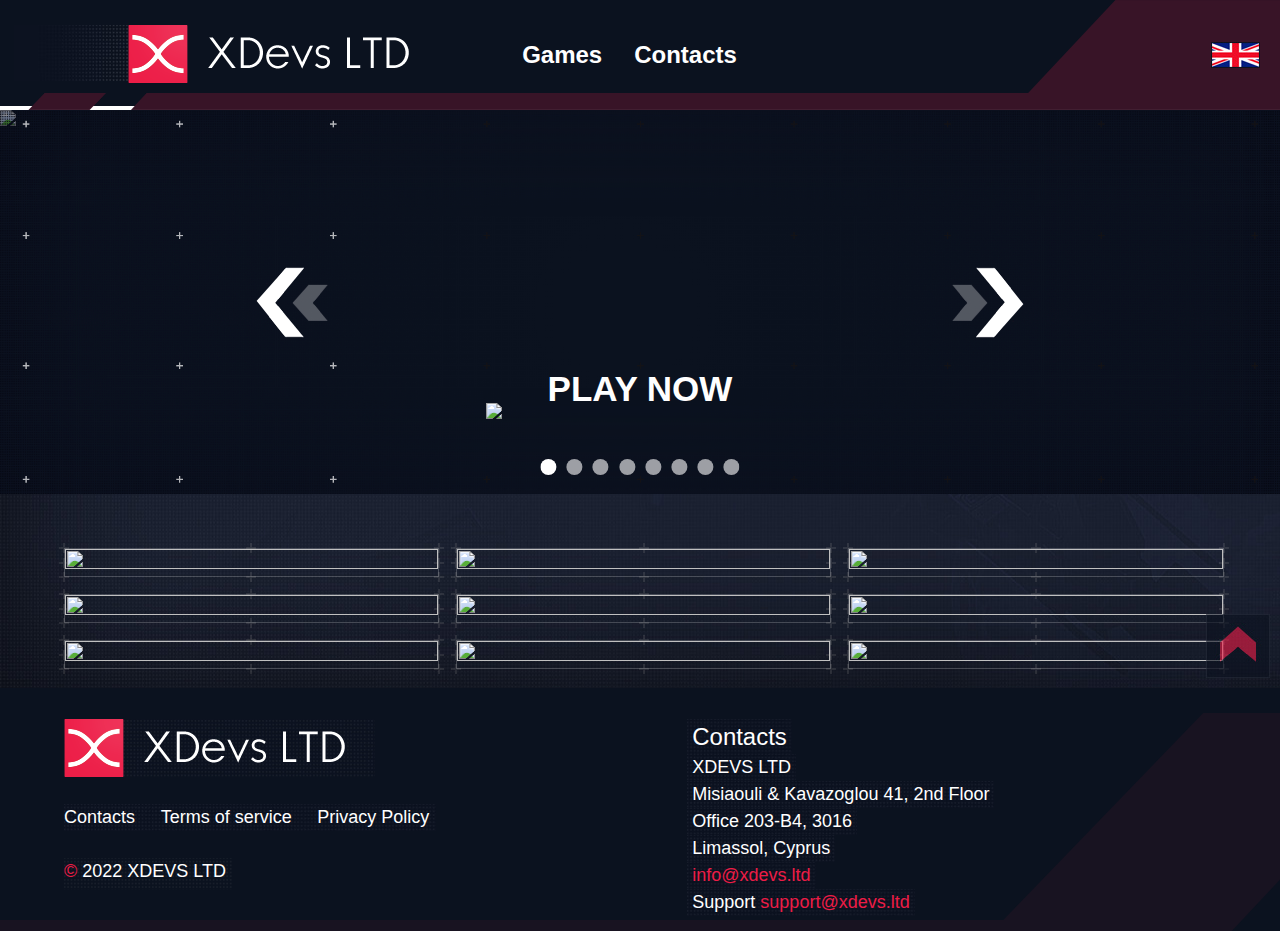
==== index.html @ 01b23b12 "start" ====
<!doctype html>
<html lang="en">

<head>
    <meta http-equiv="Content-Type" content="text/html;charset=UTF-8">
    <title>XDevs LTD: Game development</title>
    <link rel="icon" href="/favicon.ico?bPph41bNOKjAVJK0" sizes="any">
    <link rel="icon" href="/favicon.svg?bPph41bNOKjAVJK0" type="image/svg+xml">
    <link rel="apple-touch-icon" href="/apple-touch-icon.png?bPph41bNOKjAVJK0">
    <link rel="manifest" href="manifest.json?bPph41bNOKjAVJK0">

    <link rel="stylesheet" href="css/scrollbars.css?bPph41bNOKjAVJK0">
    <link rel="stylesheet" href="css/main.css?bPph41bNOKjAVJK0">
    <meta name="referrer" content="origin">
    <meta name="viewport" content="width=device-width, initial-scale=1, shrink-to-fit=no">
    <meta name="author" content="XDevs LTD">
    <meta name="description" content="XDevs LTD: Game development">
    <link href="css/tailwind.min.css" rel="stylesheet">
    <script rel="prefetch" src="js/alpine.min.js" type="text/javascript"></script>
    <script rel="prefetch" src="js/main.js?bPph41bNOKjAVJK0"></script>
</head>

<body class="noscrollbar w-full h-full" x-data="mainController()" @showpage.window="showPage($event.detail)" @dropdownhidden.window="dropdownHidden = true;" @showgame.window="showGame($event.detail)" @hashchange.window="$dispatch('changehash'); update($dispatch);"
    x-ref="body">
    <nav class="flex items-center justify-between flex-wrap bg-gray-800 p-6 w-full z-10 top-0" id="main-navbar">
        <div class="brand-wraper flex items-center text-white mr-6">
            <img src="/icon-192.png" alt="" class="" style="width: 0; height: 0;" />
            <a class="navbar-brand" href="#"><img src="img/xdev_logo.png" /></a>
            <div class="z-10 scale-150 md:p-10 flex lg:hidden block">
                <button @click="toggleNavbar()" id="nav-toggle" class="flex items-center px-6 py-2 border rounded text-gray-500 border-gray-600 hover:text-white hover:border-white">
                    <svg class="fill-current h-3 w-3" viewBox="0 0 20 20" xmlns="http://www.w3.org/2000/svg"><title>Menu</title><path d="M0 3h20v2H0V3zm0 6h20v2H0V9zm0 6h20v2H0v-2z"/></svg>
                </button>
            </div>
        </div>
        <div class="w-full flex-grow lg:flex lg:items-center lg:w-auto hidden lg:block lg:pt-0" x-bind:class="{'hidden': navbarHidden}" id="navbarCollapse">
            <ul class="list-reset lg:flex justify-end flex-1 items-center">
                <li class="nav-item self-stretch" x-bind:class="{'active': isPage('game')}">
                    <a class="nav-link" x-bind:href="'#' + games[0].id">Games</a>
                </li>
                <li class="nav-item self-stretch" x-bind:class="{'active': isPage('contacts')}" x-on:click="window.scroll(0,0)">
                    <a class="nav-link" href="#" x-on:click.prevent="window.location.hash = 'contacts'">Contacts</a>
                </li>
                <li class="nav-item self-stretch invisible hidden xs-none">
                    <a class="nav-link" href="#">Vacancies</a>
                </li>
                <li class="nav-item self-stretch invisible hidden xs-none">
                    <a class="nav-link" href="#">About Us</a>
                </li>
            </ul>
        </div>
        <div class="flex-grow lg:flex lg:items-center lg:w-auto hidden lg:block pt-6 lg:pt-0 justify-end nav-lang">
            <ul class="navbar-nav justify-end flex">
                <li class="nav-item invisible">
                    <a class="nav-link" href="#"><img src="img/flag_ru.jpg" /></a>
                </li>
                <li class="nav-item active">
                    <a class="nav-link" href="#"><img src="img/flag_en.jpg" /><span class="sr-only">(current)</span></a>
                </li>
            </ul>
        </div>
    </nav>
    <nav class="navbar" id="dropdown-navbar" @changehash.window="updateCurrent()" x-data="dropdown(gamemenucards)" x-init="init()" x-show="menuIsVisible" x-cloak>
        <div class="justify-content-center order-0 offset-0 w-full items-container" x-on:resize.window="setVisibleSlides()">
            <div class="menu-control left" @click="prev()" x-show="controlIsAvailable()"></div>
            <div class="menu-control right" @click="next()" x-show="controlIsAvailable()"></div>
            <ul class="navbar-nav mr-auto flex">
                <template x-for="slideIndex in visibleSlides">
                        <li class="nav-item" :class="{'active': getGame(slideIndex).isCurrent}"
                            x-show="getGame(slideIndex).isVisible">
                            <a class="nav-link" href="#" x-on:click.prevent="setCurrent($dispatch, slideIndex);">
                                <img :src="getGame(slideIndex).logosrc">
                                <span x-text="getGame(slideIndex).title"></span>
                                <span class="sr-only" x-text="getGame(slideIndex).isCurrent? '(current)' : ''"></span></a>
                        </li>
                </template>
            </ul>
        </div>
    </nav>
    <div class="w-100" x-show="isPage('main')" id="mainContainer" x-cloak>
        <div class="items-center justify-center" x-data="slider(slides)" x-init="setup()" id="slider-wrapper">
            <section :aria-labelledby="title.toLowerCase().replace(' ', '-')" class="flex flex-col items-center justify-center w-full slide-container" @keydown.arrow-right="state.usedKeyboard = true;updateCurrent(nextSlide)" @keydown.arrow-left="state.usedKeyboard = true;updateCurrent(previousSlide)"
                @keydown.window.tab="state.usedKeyboard = true" x-title="Our highlighted projects">
                <div :id="title.toLowerCase().replace(' ', '-')" class="sr-only" x-text="title">
                </div>
                <div tabindex="1" class="relative w-full overflow-hidden" :class="{'focus:outline-none' : !state.usedKeyboard}" id="slide-container">
                    <div class="slide-control left" @click="stopAutoplay();prev()"></div>
                    <div class="slide-control right" @click="stopAutoplay();next()"></div>
                    <template x-for="(slide, index) in slides" :key="slide.id">
                        <div :aria-hidden="(state.order[state.currentSlide] != slide.id).toString()" class="slide" >
                          <div
                              x-show="state.order[state.currentSlide] == slide.id"
                              class="w-full text-center flex flex-col items-center justify-center"
                              :x-ref="slide.id"
                              :x-transition:enter="transitions('enter')"
                              :x-transition:enter-start="transitions('enter-start')"
                              :x-transition:enter-end="transitions('enter-end')"
                              :x-transition:leave="transitions('leave')"
                              :x-transition:leave-start="transitions('leave-start')"
                              :x-transition:leave-end="transitions('leave-end')"
                              >
                                <img :src="slide.src">
                                <div class="slide-caption mb-8" x-cloak>
                                    <div class="gamelogo"><img :src="slide.logo"></div>
                                    <button class="playnow" type="button" @click="$dispatch('showgame', slide.title)">PLAY NOW</button>
                                </div>
                            </div>
                          </div>
                    </template>
                    <div class="slide-control bottom">
                        <div aria-live="polite" aria-atomic="true" class="sr-only" x-text="'Slide ' + (state.currentSlide + 1) + ' of ' + slides.length">
                        </div>
                        <div>
                            <template x-for="(slide, index) in Array.from({ length: slides.length })" :key="index">
                            <button
                                class=" text-white inline-flex items-center justify-center w-4 h-4 p-0 mb-2 rounded-full"
                                style="text-indent:-9999px"
                                :class="{
                                    'active' : state.currentSlide == index,
                                    'focus:outline-none' : !state.usedKeyboard,
                                }"
                                @click="stopAutoplay();updateCurrent(index)"
                                x-text="index + 1">
                            </button>
                        </template>
                        </div>
                    </div>
                </div>
            </section>
        </div>

        <main role="main" x-data="gameCardsController(cardsItems)" x-init="init()" class="noscrollbar">
            <div class="cards-container">
                <template x-for="(card, index) in gameCards" :key="index">
                    <div class="gamecard" x-bind:class="{'hide-logo': !card.logo}" @click="$dispatch('showgame', card.title)">
                        <div class="front flex">
                            <div class="grid-plus top-left"></div>
                            <div class="grid-plus top-center"></div>
                            <div class="grid-plus top-right"></div>
                            <div class="grid-plus left-middle"></div>
                            <div class="grid-plus right-middle"></div>
                            <div class="grid-plus bottom-left"></div>
                            <div class="grid-plus bottom-center"></div>
                            <div class="grid-plus bottom-right"></div>
                            <img x-bind:src="card.src" alt="">
                        </div>
                        <div class="back" x-show="card.logo">
                            <div class="card-back-logo">
                                <div class="left"></div>
                                <img :src="card.logo" x-bind:alt="card.title">
                                <div class="right"></div>
                            </div>
                        </div>
                    </div>
                </template>
            </div>
            <div class="scroll_up" @click="window.scroll(0, 0);"></div>
        </main>
    </div>
    <template x-if="isPage('game')">
        <div class="w-100"  id="gameContainer" x-cloak>
            <div x-data="gameController()" class="w-100" @changehash.window="init()" x-init="init()">
                <header id="gameHeader">
                    <img class="poster w-full h-full" x-bind:src="game.header">
                    <div class="description">
                        <div class="grid-plus top-left"></div>
                        <div class="grid-plus top-right"></div>
                        <div class="grid-plus bottom-left"></div>
                        <div class="grid-plus bottom-right"></div>
                        <div class="title" x-text="game.title"></div>
                        <div class="text"><div x-text="game.description"></div></div>
                    </div>
                    <div class="markets">
                        <template x-for="market in game.markets" x-if="isActive && game && game.markets">
                            <div class="market">
                                <a x-bind:href="market.link" target="_blank">
                                    <span class="market_text" x-text="market.text"></span>
                                    <img x-bind:src="market.logo">
                                </a>
                            </div>
                        </template>
    </div>
    </header>

    <main id="gameMain" class="noscrollbar" role="main" x-cloack>
        <div class="cards-container flex">
            <template x-for="(card, index) in game.cards" :key="index" x-if="isActive && game && game.cards && game.cards.length">
                <div class="gamecard flex" x-bind:class="{'hide-logo': !card.logo}" x-bind:title="card && card.text">
                    <div class="front flex">
                        <div class="grid-plus top-left"></div>
                        <div class="grid-plus top-center"></div>
                        <div class="grid-plus top-right"></div>
                        <div class="grid-plus left-middle"></div>
                        <div class="grid-plus right-middle"></div>
                        <div class="grid-plus bottom-left"></div>
                        <div class="grid-plus bottom-center"></div>
                        <div class="grid-plus bottom-right"></div>
                        <img :src="card.src" alt="card.text" x-show="card.src">
                        <div class="description" x-show="card.highlitedText || card.unhighlitedText">
                            <span class="highlited" x-text="card.highlitedText"></span>
                            <span x-text="card.unhighlitedText"></span>
                        </div>
                        <div class="flex" x-show="card.video" >
                            <div x-bind:class="{'videostopoverlay': !card.play}" x-on:click.self="$refs['video'+index].play();">
                                <div class="videoplay" x-show="!card.play" x-on:click.self="$refs['video'+index].play()"></div>
                            </div>
                            <video x-ref="video"  :x-ref="'video'+index"
                                class="video flex flex-1"
                                x-bind:class="{'stop': !card.play}"
                                x-bind:src="card.video" x-bind:poster="card.poster"
                                controls
                                preload="metadata"
                                @play="playToggle(card, 'play')"
                                @pause="playToggle(card, 'pause')">
                            </video>


                        </div>
                    </div>
                </div>
            </template>
        </div>
        <div class="scroll_up" @click="window.scroll(0, 0);"></div>
    </main>
    </div>
    </div>
    </template>
    <template x-if="isPage('page')">
        <div class="w-100"  id="otherPageContoller" x-cloak>
            <div x-data="otherPageContoller()" class="w-100" @changehash.window="init()" x-init="init()">
                <main>
                    <div x-show="isLoading" class="loading fixed top-0 left-0 right-0 bottom-0 w-full h-screen z-50 overflow-hidden bg-gray-700 opacity-75 flex flex-col items-center justify-center">
                        <div class="loader ease-linear rounded-full border-4 border-t-4 border-gray-200 h-12 w-12 mb-4"></div>
                        <h2 class="text-center text-white text-xl font-semibold">Loading...</h2>
                        <p class="w-1/3 text-center text-white">This may take a few moments, please don't close this page.</p>
                    </div>
                    <div class="content" x-html="html"></div>
                </main>
            </div>
        </div>
    </template>
    <footer class="flex flex-row flex-wrap md:flex-nowrap">
        <div class="flex flex-col flex-wrap" id="footer_col_1">
            <div id="footerlogo">
                <img src="img/xdev_logo.png">
            </div>
            <div id="footermenu" x-data="footerMenu()">
                <ul>
                    <template x-for="item in items">
                        <li>
                            <a x-bind:href="'#'+item.id" x-on:click.prevent="go($dispatch, item.id)" x-text="item.label"></a>
                        </li>
                    </template>
                </ul>
            </div>
            <div id="footercopy">
                <span class="copy">&copy;</span>&nbsp;2022 XDEVS LTD
            </div>
        </div>
        <div class="flex flex-row items-end md:pl-12 lg:pl-64 flex-wrap" id="contacts" x-show="window.location.hash != '#contacts'">
            <div class="flex flex-col flex-wrap sm:pr-8 justify-around">
                <h4>Contacts</h4>
                <p>XDEVS LTD</p>
                <p>Misiaouli &amp; Kavazoglou 41, 2nd Floor</p>
                <p>Office 203-B4, 3016</p>
                <p>Limassol, Cyprus</p>
                <p><a href="mailto:info@xdevs.ltd">info@xdevs.ltd</a></p>
            </div>
            <div class="flex flex-col">
                <p>Support&nbsp;<a href="mailto:support@xdevs.ltd">support@xdevs.ltd</a></p>
            </div>
        </div>
    </footer>
</body>

</html>
---- css/scrollbars.css ----
::-webkit-scrollbar {
    width: 5px;
    height: 5px;
  }
  ::-webkit-scrollbar-button {
    width: 0px;
    height: 0px;
  }
  ::-webkit-scrollbar-thumb {
    background: #ed1c46;
    border: 0px none #ffffff;
    /* border-radius: 5px; */
  }
  /* ::-webkit-scrollbar-thumb:hover {
    background: #ed1c46;
    outline: #ed1c4630 4px solid;
  } */
  ::-webkit-scrollbar-thumb:active {
    background: #ed1c46;
  }
  ::-webkit-scrollbar-track {
    background: #0b121f;
    border: 0px none #ffffff;
    /* border-radius: 5px; */
  }
  /* ::-webkit-scrollbar-track:hover {
    background: #0b121f70;
  } */
  ::-webkit-scrollbar-track:active {
    background: #0b121f;
  }
  ::-webkit-scrollbar-corner {
    background: transparent;
  }
.noscrollbar::-webkit-scrollbar{
    display: none;
}

#otherPageContoller main::-webkit-scrollbar-track {
  margin-top: 1.5vh!important;
}
.content::-webkit-scrollbar-track {
  margin-bottom: 2vh!important;
  margin-top: calc(var(--gridplussize) / 2);
}
---- css/main.css ----
[x-cloak] {
    display: none !important;
}

:root {
    --primarybg: #0b121f;
    --red: #ed1c46;
    --cardsize: calc(100% / 3);
    --cardfrontbacksize: 29.16vw;
    --cardpaddingbottom: 1.5vw;
    --gridplussize: 10px;
    --gridopacity: 0.1;
    --dropdownmenutop: 110px;
}

@media all and (max-width: 280px) {
    .video {
        width: unset;
    }
    .slide-control {
        display: none!important;
    }
    .slide-caption {
        margin-bottom: 0!important;
        padding-right: 5vw!important;
        padding-left: 5vw!important;
        bottom: 0px!important;
    }
    .slide-caption .playnow {
        margin-left: 0px!important;
        line-height: 3.5vh!important;
    }
}

@media all and (max-width: 540px) {
    .gamecard .front {
        width: unset!important;
    }
    #footerlogo,
    #footermenu {
        width: 100%!important;
    }
    .markets>.market {
        height: unset!important;
    }
    .brand-wrapper {
        display: flex;
        flex: 0 0 70%;
    }
    .video {
        width: unset!important;
    }
    .slide-caption {
        margin-bottom: 0!important;
        padding-right: 5vw!important;
        padding-left: 5vw!important;
    }
    .slide-control.bottom {
        bottom: 0.0vw;
        left: 25%!important;
        transform: translate(0, 4px)!important;
        top: unset;
        width: 100%;
        /* left: 50%; */
        padding-left: 10%;
    }
     :root {
        --cardsize: 100%;
    }
    .description {
        margin: 10px;
        width: unset!important;
        left: unset!important;
    }
    .description .title {
        font-size: 20px!important;
    }
    .cards-container {
        margin: auto!important;
    }
}

@media all and (max-width: 768px) and (min-width: 541px) {
     :root {
        --cardsize: 50%
    }
}

@media all and (max-width: 1023px) {
    .xs-none {
        display: none!important;
    }
    #main-navbar::before {
        display: none!important;
    }
    #main-navbar {
        background-position-y: top!important;
        background-position-x: right!important;
    }
     :root {
        --dropdownmenutop: 185px;
    }
}

@media all and (max-width: 768px) {
    #main-navbar::before {
        display: none;
    }
    .cards-container .gamecard {
        margin: auto;
    }
    .cards-container {
        padding-bottom: 80px;
    }
    #navbarCollapse .nav-item .short_border_bottom {
        bottom: 0px!important;
    }
}

@media all and (max-width: 800px) {
    .slide-caption {
        display: flex!important;
        width: auto!important;
    }
    .slide-caption .gamelogo {
        position: relative!important;
        align-self: center!important;
        right: unset!important;
        bottom: unset!important;
    }
}

@media all and (max-width: 940px) {
    .navbar-brand>img {
        min-width: 200px!important;
    }
}

@media all and (max-width: 1050px) {
    .slide-control.left,
    .slide-control.right {
        display: none;
    }
}

@media all and (max-width: 1250px) {
    .collapse.navbar-collapse.nav-lang {
        display: none!important;
    }
}

@media all and (max-width: 1600px) {
    main {
        height: unset!important;
    }
    .cards-container {
        height: unset!important;
    }
}

:focus {
    outline: none
}

html {
    scroll-behavior: smooth;
}

body {
    background-color: var(--primarybg);
    /* background-image: url('../img/background.png'); */
    max-width: 100%;
    /* padding-top: 76px; */
}

a:hover {
    color: var(--red);
}

.scroll_up {
    width: 64px;
    height: 64px;
    position: absolute;
    bottom: 10px;
    right: 10px;
    z-index: 2;
    background-repeat: no-repeat;
    background-image: url(../img/Button_scroll_up.jpg);
    opacity: 0.6;
}

.duration-2000 {
    transition-duration: 2s
}

.duration-3000 {
    transition-duration: 3s
}

.scroll_up:hover {
    opacity: 1;
}

.nav-item.hide {
    opacity: 0.1;
}

main {
    position: relative;
    height: 1161px;
    width: 100%;
    background-image: url(../img/background_area.jpg);
    background-position-y: bottom;
    /* margin: 0 2vw 0 1.5vw; */
    padding-top: calc(6vh);
    /* margin: 0 4vh; */
    overflow-x: hidden;
}

.copy {
    color: var(--red);
}


/***************** FOOTER ****************************/

footer {
    display: block;
    padding-top: 31px;
    padding-left: 5vw;
    padding-right: 5vw;
    z-index: -1;
    min-height: 218px;
    font-family: Arial, Helvetica, sans-serif;
    font-weight: normal;
    font-size: 18px;
    color: #ffffff;
    background-image: url(../img/design_line_down.png);
    background-position: bottom;
    background-repeat: no-repeat;
    background-color: var(--primarybg);
}

#footer_col_1>*:not(:first-child) {
    margin-top: 3vh;
}

#footerlogo {
    z-index: 1;
    background-image: url(../img/logo_grid_down.jpg);
    width: max-content;
    padding-right: 7px;
    display: flex;
}

#footerlogo>* {
    z-index: 1;
}

#footermenu {
    z-index: 1;
    position: relative;
    display: flex;
    width: max-content;
    background-image: url(../img/grid_down1.jpg);
    padding-right: 5px;
}

#footermenu>* {
    z-index: 1;
}

#footercopy {
    z-index: 1;
    display: flex;
    white-space: nowrap;
    position: relative;
    padding-bottom: 5px;
    padding-right: 7px;
    background-image: url(../img/grid_down2.png)!important;
    width: min-content;
}

#footercopy>* {
    z-index: 1;
}


/* footer>*:not(:first-child) {
    margin-top: 3vh;
} */

footer ul {
    display: flex;
}

footer ul>li:not(:last-child) {
    padding: 0 2vw 0 0;
}

footer ul {
    padding-right: 2px;
}


/**********************************/

.cards-container,
.cards-container * ::after,
.cards-container * ::before {
    box-sizing: content-box;
}

.cards-container {
    height: 99%;
    display: flex;
    overflow-y: auto;
    flex-flow: row wrap;
    justify-content: flex-start;
    overflow-x: hidden;
    margin: calc(0px - var(--gridplussize)/2) calc(2.92vw - var(--gridplussize)/2) 0 4.58vw;
    padding-top: calc(var(--gridplussize)/2 + 1px);
    padding-left: calc(var(--gridplussize)/2 + 1px);
}

.cards-container::-webkit-scrollbar-track {
    margin-bottom: 2vh!important;
    margin-top: calc(var(--gridplussize) / 2);
}

.cards-container .gamecard {
    z-index: 1;
    box-sizing: content-box;
    /* flex: 0 0 var(--cardsize); */
    /* padding: 0vh 1vw 1vw 0vw; */
    padding-right: 1.5vw;
    padding-bottom: var(--cardpaddingbottom);
    position: relative;
}

.cards-container .back,
.cards-container .front {
    width: var(--cardfrontbacksize);
}

.cards-container .back,
.cards-container .front {
    margin: 0;
    padding: 0;
    border: 0;
    transition: 0.2s ease-in;
}

.cards-container .back {
    display: flex;
    position: absolute;
    top: 0;
    left: 0;
    bottom: var(--cardpaddingbottom);
    right: 0;
    opacity: 0;
    /* transition: 0.5s ease-in-out; */
}

.card-back-logo {
    margin: auto;
    margin-top: calc(100% / 4);
    display: flex;
    transition: 0.2s ease-in;
}

.back .left {
    width: 36px;
    height: 36px;
    margin-right: 12px;
    background-repeat: no-repeat;
    /* background-color: red; */
    background-image: url(../img/arrow_sm_right.png);
}

.back .right {
    width: 36px;
    height: 36px;
    margin-left: 12px;
    background-repeat: no-repeat;
    /* background-color: red; */
    background-image: url(../img/arrow_sm_left.png);
}

.cards-container .front img {
    transition: 0.5s ease-out;
    object-fit: cover;
    height: 100%;
    width: 100%;
    padding: 0;
    margin: 0;
}

.grid-plus {
    background-image: url(../img/grid_plus.png);
    background-repeat: no-repeat;
    width: var(--gridplussize);
    height: var(--gridplussize);
    position: absolute;
    z-index: -1;
    opacity: var(--gridopacity);
}

.top-left,
.top-center,
.top-right {
    top: calc(-1px - var(--gridplussize)/2);
}

.top-left,
.left-middle,
.bottom-left {
    left: calc(-1px - var(--gridplussize)/2);
}

.top-right,
.right-middle,
.bottom-right {
    right: calc(-1px - var(--gridplussize)/2);
}

.top-center,
.bottom-center {
    left: calc(100%/2 - var(--gridplussize)/2);
}

.left-middle,
.right-middle {
    bottom: calc(100%/2 - var(--gridplussize)/2);
}

.bottom-left,
.bottom-right,
.bottom-center {
    bottom: calc(-1px - var(--gridplussize)/2);
}

.gamecard .front {
    /* border: 1px solid transparent!important; */
    position: relative;
    outline: 1px solid #ffffff35;
}

.gamecard:not(.hide-logo):hover .front img {
    opacity: 0.05;
}

.gamecard:hover {
    transition: 0.5s ease;
}

.gamecard:hover .front {
    background-color: var(--primarybg);
    outline: 1px solid var(--red);
}

.gamecard:hover .back {
    transition: 0.5s ease-in-out;
    opacity: 1!important;
}

.none {
    display: none!important;
}

.loading {
    overflow: hidden;
}

.loader {
    border-top-color: var(--red);
    -webkit-animation: spinner 1.5s linear infinite;
    animation: spinner 1.5s linear infinite;
}

@-webkit-keyframes spinner {
    0% {
        -webkit-transform: rotate(0deg);
    }
    100% {
        -webkit-transform: rotate(360deg);
    }
}

@keyframes spinner {
    0% {
        transform: rotate(0deg);
    }
    100% {
        transform: rotate(360deg);
    }
}


/****** game *****/

:root {
    --headerheight: 576px;
    --primarybgalpha70: #0b121f70;
    --primarybgalpha30: #0b121f32;
    --highlited: #d2be49;
}

#gameContainer {
    --gridopacity: 0.6;
}

#gameHeader {
    z-index: 0;
    width: 100%;
    height: var(--headerheight);
    background-color: var(--primarybg);
    position: relative;
}

#gameHeader::before {
    content: '';
    background-color: var(--primarybgalpha30);
    background-image: url(../img/game_header_grid_1.png);
    z-index: 1;
    position: absolute!important;
    opacity: 100%;
    width: 100vw;
    height: 100%;
    background-repeat: no-repeat;
    background-size: cover;
}

#gameHeader::after {
    content: '';
    background-image: url(../img/gradient.png);
    position: absolute!important;
    width: min(100%, 794px);
    height: 576px;
    background-position: left;
}

#gameHeader>* {
    z-index: 0;
}

#gameHeader .poster {
    position: absolute;
    z-index: 0;
}

#gameHeader .description {
    z-index: 1;
    width: min(90%, 489px);
    left: min(2.1vw, 42px);
    height: 236px;
    top: 220px;
    padding: 10px;
    background-color: var(--primarybgalpha70);
    display: flex;
    flex-flow: column;
    position: absolute;
    /* overflow: hidden; */
}

.description .title {
    text-align: center;
    font-family: Arial, Helvetica, sans-serif;
    font-size: 30px;
    font-weight: bold;
    color: var(--red);
}

.description .text {
    font-family: Arial, Helvetica, sans-serif;
    font-size: 16px;
    height: calc(100% - 45px);
    overflow: hidden;
    font-weight: normal;
    color: #ffffff;
    white-space: pre-wrap;
}

#gameHeader .markets {
    z-index: 1;
    width: 100%;
    height: 76px;
    padding-left: 42px;
    bottom: 0;
    background-color: var(--primarybgalpha70);
    position: absolute;
    display: flex;
    align-items: center;
    gap: 34px;
    flex-wrap: wrap;
    overflow: auto;
}

.markets>.market {
    display: flex;
    height: 62px;
    /* padding-right: 34px; */
}

.markets>.market>a{
    position: relative;
    overflow: hidden;
}

.markets>.market>a>.market_text{
    position: absolute;
    top: 50%;
    left: 50%;
    transform: translate(-50%, -50%);
    color: #ffffff;
    font-size: max(17px, 5.5vmin);
    font-weight: 500;
    white-space: nowrap;
}

main {
    --gridopacity: 0.1;
}

#gameMain .gamecard .front {
    position: relative;
}

#gameMain .gamecard .front .description {
    margin: 0px 2px 2px 2px;
    width: calc(100% - 4px);
    position: absolute;
    bottom: 0;
    padding: 5px;
    text-align: center;
    font-size: 24px;
    text-transform: uppercase;
    font-family: Arial, Helvetica, sans-serif;
    color: #ffffff;
    white-space: nowrap;
    overflow: hidden;
    text-overflow: ellipsis;
    background: linear-gradient(150deg, rgba(11, 18, 31, 0.42) 0%, rgba(11, 18, 31, 0.75) 25%, rgba(11, 18, 31, 0.9) 50%, rgba(11, 18, 31, 0.700717787114846) 75%, rgba(11, 18, 31, 0.4234068627450981) 100%);
}

.highlited {
    color: var(--highlited);
}

#gameMain .gamecard .front::before {
    content: '';
}

#gameMain .gamecard .front {
    outline: 1px solid #ffffff60;
    outline-offset: -2px;
}

#gameMain .gamecard:hover .front {
    outline: 1px solid #ffffff60;
    outline-offset: -2px;
}

video {
    object-fit: cover;
}

.video {
    position: relative;
    transition: 0.5s ease;
    outline: none;
}

.videostopoverlay:hover .videoplay {
    filter: opacity(2);
}

.videostopoverlay:hover {
    opacity: 0.5;
}

.videostopoverlay {
    transition: 1s ease;
    opacity: 1;
    z-index: 1;
    width: 100%;
    height: 100%;
    content: '';
    position: absolute;
    background-size: cover;
    background-image: url(../img/play_preview.png);
    background-position: center;
    outline: 1px var(--red) solid;
    ;
}

.videoplay:hover {
    opacity: 1!important;
}

.videoplay {
    transition: 0.3s ease;
    top: 50%;
    right: 50%;
    transform: translate(50%, -50%) scale(0.8);
    position: absolute;
    background-clip: padding-box;
    padding: 50px;
    min-width: 48px;
    min-height: 71px;
    background-position: center;
    background-position-x: calc(71px / 2);
    background-repeat: no-repeat;
    border-radius: 50%;
    background-color: var(--red);
    z-index: 2;
    background-image: url('../img/arrow_bg_right.png');
    opacity: 1!important;
}

.videoplay::before {
    content: url(../img/arrow_sm_right.png);
    position: absolute;
    transform: translate(-35px, -40%);
}


/** dropdown */

#dropdown-navbar {
    background-color: var(--primarybgalpha70);
    position: absolute;
    color: #6b9ac8;
    min-height: 189px;
    z-index: 9999;
    width: 100%;
    display: flex;
    justify-content: center;
}

#dropdown-navbar .items-container {
    max-width: 80%;
    overflow-x: hidden;
}

#dropdown-navbar .navbar-nav {
    display: flex;
    flex-direction: row;
    align-items: center;
    justify-content: center;
}

#dropdown-navbar .nav-item {
    flex: 0 0 0;
    white-space: nowrap;
    margin: 10px;
    padding-right: 2%;
    padding-left: 2%;
    text-align: center;
}
#dropdown-navbar .nav-item a img{
    max-height: 80px;
    max-width: 138px;
}
#dropdown-navbar .nav-item a{
    display: flex;
    flex-flow: column;
    align-items: center;
}

#dropdown-navbar .nav-item.active .nav-link {
    transition: 0;
    color: var(--red)!important;
}

#dropdown-navbar .nav-item.active .nav-link img {
    transition: 0;
    filter: grayscale(100%) brightness(0) invert(21%) sepia(100%) saturate(2843%) hue-rotate(336deg) brightness(78%) contrast(102%)
}

#dropdown-navbar .nav-link:hover {
    transition: 0.5s ease;
    color: white!important;
}

#dropdown-navbar .nav-link:hover img {
    filter: brightness(3);
}

#dropdown-navbar .nav-link>img {
    transition: 0s ease;
    min-width: 138px;
    min-height: 80px;
}

#dropdown-navbar .menu-control.right {
    min-width: 48px;
    min-height: 72px;
    right: 32px;
    position: absolute;
    background-image: url('../img/arrow_bg_right.png');
    top: 50%;
    transform: translate(0, -50%);
}

#dropdown-navbar .menu-control {
    transition: 0.5s ease;
    cursor: pointer;
    opacity: 60%;
}

#dropdown-navbar .menu-control:hover {
    opacity: 100%;
}

#dropdown-navbar .menu-control.right::before,
#dropdown-navbar .menu-control.left::before {
    transition: 1s ease;
}

#dropdown-navbar .menu-control.right::before {
    right: 32px;
    content: url('../img/arrow_sm_right.png');
    position: absolute;
    top: 50%;
    transform: translate(0, -38%);
}

#dropdown-navbar .menu-control.right:hover {
    transform: translate(5px, -50%);
}

#dropdown-navbar .menu-control.right:hover::before {
    transform: translate(20px, -38%);
    opacity: 0%;
}

#dropdown-navbar .menu-control.left {
    min-width: 48px;
    min-height: 72px;
    left: 32px;
    position: absolute;
    background-image: url('../img/arrow_bg_left.png');
    top: 50%;
    transform: translate(0, -50%);
}

#dropdown-navbar .menu-control.left:hover {
    transform: translate(-5px, -50%);
}

#dropdown-navbar .menu-control.left:hover::before {
    transform: translate(-20px, -38%);
    opacity: 0%;
}

#dropdown-navbar .menu-control.left::before {
    left: 32px;
    content: url('../img/arrow_sm_left.png');
    position: absolute;
    top: 50%;
    transform: translate(0, -38%);
    top: 50%;
    transform: translate(0, -38%);
}


/******** mainnavbar *****/

@media (min-width: 768px) {
    .navbar-expand-md {
        flex-direction: row;
    }
    .navbar-expand-md .navbar-toggler {
        display: none;
    }
    .navbar-expand-md .navbar-nav .nav-link {
        padding-right: 0.5rem;
        padding-left: 0.5rem;
    }
}

.main-menu {
    margin-left: 8%;
    display: flex;
    flex: 0 0 auto;
}

#main-navbar {
    min-height: 110px;
    background-color: var(--primarybg);
    padding: 0px;
    align-items: stretch;
    z-index: 2;
    position: relative;
    background-repeat: no-repeat;
    background-image: url(../img/navbar_bg.png);
    background-position: right;
}

#main-navbar .brand-wraper {
    z-index: 1;
    /* flex: 0 0 30%; */
    display: flex;
    height: 110px;
}

#main-navbar::before {
    content: '';
    width: 100%;
    height: 17px;
    bottom: 0;
    right: 0;
    background-size: 1252px 110px;
    background-position-y: bottom;
    background-position-x: right;
    background-repeat: no-repeat;
    background-image: url(../img/navbar_bg.png);
    position: absolute;
    z-index: 2;
}

#nav-toggle {
    color: #ffffff;
}

#main-navbar::after {
    content: '';
    width: 100%;
    height: 4px;
    bottom: 0px;
    background-color: #ffffff;
    position: absolute;
    z-index: -1;
}

#main-navbar .brand-wraper a.navbar-brand {
    margin-top: -2px;
    position: relative;
}

#main-navbar .brand-wraper .navbar-brand::before {
    content: '';
    position: absolute;
    left: -114px;
    width: 114px;
    height: 56px;
    background-image: url('../img/logo_grid_v2.jpg');
}

#main-navbar .brand-wraper {
    margin-left: 10%;
    align-self: center;
}

#navbarCollapse ul {
    align-items: flex-start;
    justify-items: stretch;
    justify-content: center;
}

#navbarCollapse {
    align-items: stretch;
}

#navbarCollapse .nav-item::after,
#navbarCollapse .nav-item::before {
    content: '';
}

#navbarCollapse .nav-item {
    font-size: 24px;
    font-family: Arial, Helvetica, sans-serif;
    font-weight: bold;
    color: #ffffff;
    /* padding: 0 7%; */
    position: relative;
    white-space: nowrap;
    display: flex;
    align-items: center;
}

#navbarCollapse .nav-item:hover {
    /* z-index: -1; */
    background-color: #ed1c46;
}


/* triangle */

/* #navbarCollapse .nav-item:hover::after {
    content: '';
    position: absolute;
    top: 3px;
    right: 3px;
    width: 0;
    height: 0;
    border: 0 solid transparent;
    border-left-width: 15px;
    border-right-width: 0px;
    border-top: 15px solid #ffffff;
} */


/* #navbarCollapse .nav-item:not(.active) */

#navbarCollapse .nav-item {
    z-index: 1;
}


/* triangle */

#navbarCollapse .nav-item.active::after {
    content: '';
    position: absolute;
    top: 3px;
    right: 3px;
    width: 0;
    height: 0;
    border: 0 solid transparent;
    border-left-width: 15px;
    border-right-width: 0px;
    border-top: 15px solid #ffffff;
}

#navbarCollapse .nav-item.active {
    background-color: #ed1c46;
}

#navbarCollapse .nav-item a {
    color: #ffffff;
}

.nav-lang {
    z-index: 2;
}

.nav-lang>img {
    min-width: 49px;
    min-height: 26px;
}

.nav-lang .nav-item {
    opacity: 30%;
    padding-right: 20px;
}

.nav-lang .nav-item.active {
    opacity: 100%;
}

.navbar-brand {
    font-size: xx-large;
    display: flex;
}

#main-navbar>img {
    max-width: unset;
    margin-right: 0.8em;
}

.navbar {
    position: relative;
    display: -webkit-box;
    display: -ms-flexbox;
    display: flex;
    -ms-flex-wrap: wrap;
    flex-wrap: wrap;
    -webkit-box-align: center;
    -ms-flex-align: center;
    align-items: center;
    -webkit-box-pack: justify;
    -ms-flex-pack: justify;
    justify-content: space-between;
    padding: 0.5rem 1rem;
}

.navbar-brand {
    display: inline-block;
    padding-top: 0.3125rem;
    padding-bottom: 0.3125rem;
    margin-right: 1rem;
    font-size: 1.25rem;
    line-height: inherit;
    white-space: nowrap;
}

.navbar-toggler:not(:disabled):not(.disabled) {
    cursor: pointer;
}

.navbar-dark .navbar-toggler {
    color: rgba(255, 255, 255, 0.5);
    border-color: rgba(255, 255, 255, 0.1);
}

.navbar-toggler-icon {
    display: inline-block;
    width: 1.5em;
    height: 1.5em;
    vertical-align: middle;
    content: "";
    background: no-repeat center center;
    background-size: 100% 100%;
}

.navbar-dark .navbar-toggler-icon {
    background-image: url(../img/menu_btn.svg);
}

.nav-link {
    display: block;
    padding: 0.5rem 1rem;
}

.navbar-brand {
    display: inline-block;
    padding-top: 0.3125rem;
    padding-bottom: 0.3125rem;
    margin-right: 1rem;
    font-size: 1.25rem;
    line-height: inherit;
    white-space: nowrap;
}

.navbar-brand:hover,
.navbar-brand:focus {
    text-decoration: none;
}

.navbar-nav {
    display: flex;
    /* -ms-flex-direction: column;
    flex-direction: column; */
    padding-left: 0;
    margin-bottom: 0;
    list-style: none;
}

.navbar-nav .nav-link {
    padding-right: 0;
    padding-left: 0;
}

.navbar-nav .dropdown-menu {
    position: static;
    float: none;
}

.collapse {
    display: none;
}

.collapse.show {
    display: block;
}


/* otherpages */

.content {
    padding: 0px 50px;
    color: #ffffff;
}

.content h1 {
    display: block;
    font-size: 2em;
    margin-block-start: 0.67em;
    margin-block-end: 0.67em;
    margin-inline-start: 0px;
    margin-inline-end: 0px;
    font-weight: bold;
}

.content h2 {
    display: block;
    font-size: 1.5em;
    margin-block-start: 0.83em;
    margin-block-end: 0.83em;
    margin-inline-start: 0px;
    margin-inline-end: 0px;
    font-weight: bold;
}

.content h3 {
    display: block;
    font-size: 1.17em;
    margin-block-start: 1em;
    margin-block-end: 1em;
    margin-inline-start: 0px;
    margin-inline-end: 0px;
    font-weight: bold;
}

.content h4 {
    display: block;
    margin-block-start: 1.33em;
    margin-block-end: 1.33em;
    margin-inline-start: 0px;
    margin-inline-end: 0px;
    font-weight: bold;
}

.content p {
    display: block;
    margin-block-start: 1em;
    margin-block-end: 1em;
    margin-inline-start: 0px;
    margin-inline-end: 0px;
}

.content ul {
    display: block;
    list-style-type: disc;
    margin-block-start: 1em;
    margin-block-end: 1em;
    margin-inline-start: 0px;
    margin-inline-end: 0px;
    padding-inline-start: 40px;
}

.content li {
    display: list-item;
    text-align: -webkit-match-parent;
}

.content a {
    color: var(--red);
}

a:hover {
    opacity: 0.95;
}


/****** slider ***/

[x-cloak] {
    display: none;
}

:root {
    --playnow-width: 236px;
}

.progress {
    animation: progress;
    animation-iteration-count: 1;
    animation-fill-mode: forwards;
    animation-timing-function: linear;
}

@keyframes progress {
    0% {
        width: 0%;
    }
    80% {
        opacity: 1;
    }
    100% {
        opacity: 0.5;
        width: 100%;
    }
}

#slider-wrapper>section {
    height: 30vw;
    width: 100vw;
    overflow: hidden;
}

#slide-container {
    height: 100%;
    width: 100%;
}

#slide-container * {
    overflow: hidden;
}

#slide-container::before {
    content: '';
    background-image: url(../img/grid_art_v2.png);
    z-index: 2;
    position: absolute!important;
    opacity: 100%;
    width: 100vw;
    height: 30vw;
    background-repeat: no-repeat;
    background-size: cover;
}

.slide {
    position: absolute;
    width: 100%;
    height: 100%;
}

.slide-container {
    max-height: 576px;
    background-color: var(--primarybg);
}

.slide-container img {
    object-fit: cover;
    min-width: 100%;
}

.slide-caption {
    z-index: 2;
    /* display: flex; */
    width: 100vw;
    /* align-items: center; */
    /* justify-content: center; */
    position: absolute;
    margin-bottom: 1.5vw;
    bottom: 30px;
    /* left: 50%;
    transform: translate(-50%, 0px); */
}

.slide-caption .gamelogo {
    border: none;
    position: absolute;
    right: calc(100vw / 2 + (var(--playnow-width) / 2) + 20px);
    bottom: 13px;
    justify-self: center;
}

.slide-caption .playnow {
    position: relative;
    margin: auto;
    z-index: 500!important;
    transition: 0.5s;
    /* margin-left: 20px; */
    width: var(--playnow-width);
    height: 86px;
    background-image: url(../img/games/slides/button_full_eng.png);
    background-repeat: no-repeat;
    /* background-color: #ed1c46; */
    color: #ffffff;
    font-size: 35px;
    font-weight: bold;
    font-family: Arial, Helvetica, sans-serif;
}

.slide-caption .playnow:hover {
    /* background-color: #ffffff; */
    background-image: url(../img/games/slides/button_full_eng_hover.png)!important;
    color: #ed1c46;
}

.playnow:focus {
    outline: none;
}

.slide-control {
    position: absolute;
    top: 50%;
    transform: translate(0, -50%);
    font-size: xx-large;
    color: #ffffff;
}

.slide-control:hover {
    transition: 1s ease;
    cursor: pointer;
    color: #ed1c46;
}

.slide-control.left,
.slide-control.right {
    background-clip: padding-box;
    padding: 50px;
    min-width: 48px;
    min-height: 71px;
    background-position: center;
    background-repeat: no-repeat;
    /* opacity: 60%; */
    z-index: 2;
}

.slide-control:hover.left,
.slide-control:hover.right {
    transition: 0.5s ease;
    /* opacity: 100%!important;     */
}

.slide-control:hover.left {
    left: 220px;
}

.slide-control:hover.right {
    right: 220px;
}

.slide-control.right {
    background-image: url('../img/arrow_bg_right.png');
    right: 230px;
}

.slide-control.left {
    left: 230px;
    background-image: url('../img/arrow_bg_left.png');
}

.slide-control.left::after {
    transition: 0.5s ease;
    /* left: 32px; */
    content: url('../img/arrow_sm_left.png');
    position: absolute;
    top: 50%;
    transform: translate(12px, -35%);
}

.slide-control:hover.left::after {
    transform: translate(-32px, -35%);
    opacity: 0;
    transition: 1.0s ease;
}

.slide-control:hover.right:before {
    transform: translate(0px, -35%);
    opacity: 0;
    transition: 1.0s ease;
    opacity: 0;
}

.slide-control.right::before {
    transition: 0.5s ease;
    /* right: 32px; */
    content: url('../img/arrow_sm_right.png');
    position: absolute;
    top: 50%;
    transform: translate(-48px, -35%);
}

.slide-control.bottom {
    bottom: 0.8vw;
    left: 50%;
    transform: translate(-50%, 4px);
    top: unset;
    z-index: 2;
}

.slide-control.bottom button {
    background-color: #ffffff;
    opacity: 60%;
}

.slide-control.bottom button.active {
    opacity: 100%;
}

.slide-control.bottom button.active:hover {
    opacity: 100%;
}

.slide-control.bottom button:hover {
    opacity: 80%;
}

#contacts {
    /* padding-left: 13vw; */
    padding-bottom: 1.1vw;
    margin-left: -5px;
}

#contacts h4 {
    font-size: 1.33em;
    /* line-height: 1.33em; */
    padding-left: 5px;
    padding-right: 5px;
    position: relative;
    display: flex;
    width: max-content;
    background-image: url(../img/grid_down1.jpg);
}

#contacts p {
    /* line-height: 1.5em; */
    padding-left: 5px;
    padding-right: 5px;
    position: relative;
    display: flex;
    width: max-content;
    background-image: url(../img/grid_down1.jpg);
}

#footermenu a {
    color: #ffffff;
}

#contacts a {
    color: var(--red);
}

#contacts_page h1{
    font-size: 30px!important;
    padding-bottom: 0.8vw;
    margin-block-start: 0px; 
    margin-block-end: 0px;
    margin-inline-start: 0px;
    margin-inline-end: 0px;
}

#contacts_page p{
    font-size: 24px!important;
    margin-block-start: 0px; 
    margin-block-end: 0px;
    margin-inline-start: 0px;
    margin-inline-end: 0px;
}

#contacts_page .map{
    width: 100%;
    padding-top: 1.2vw;
}
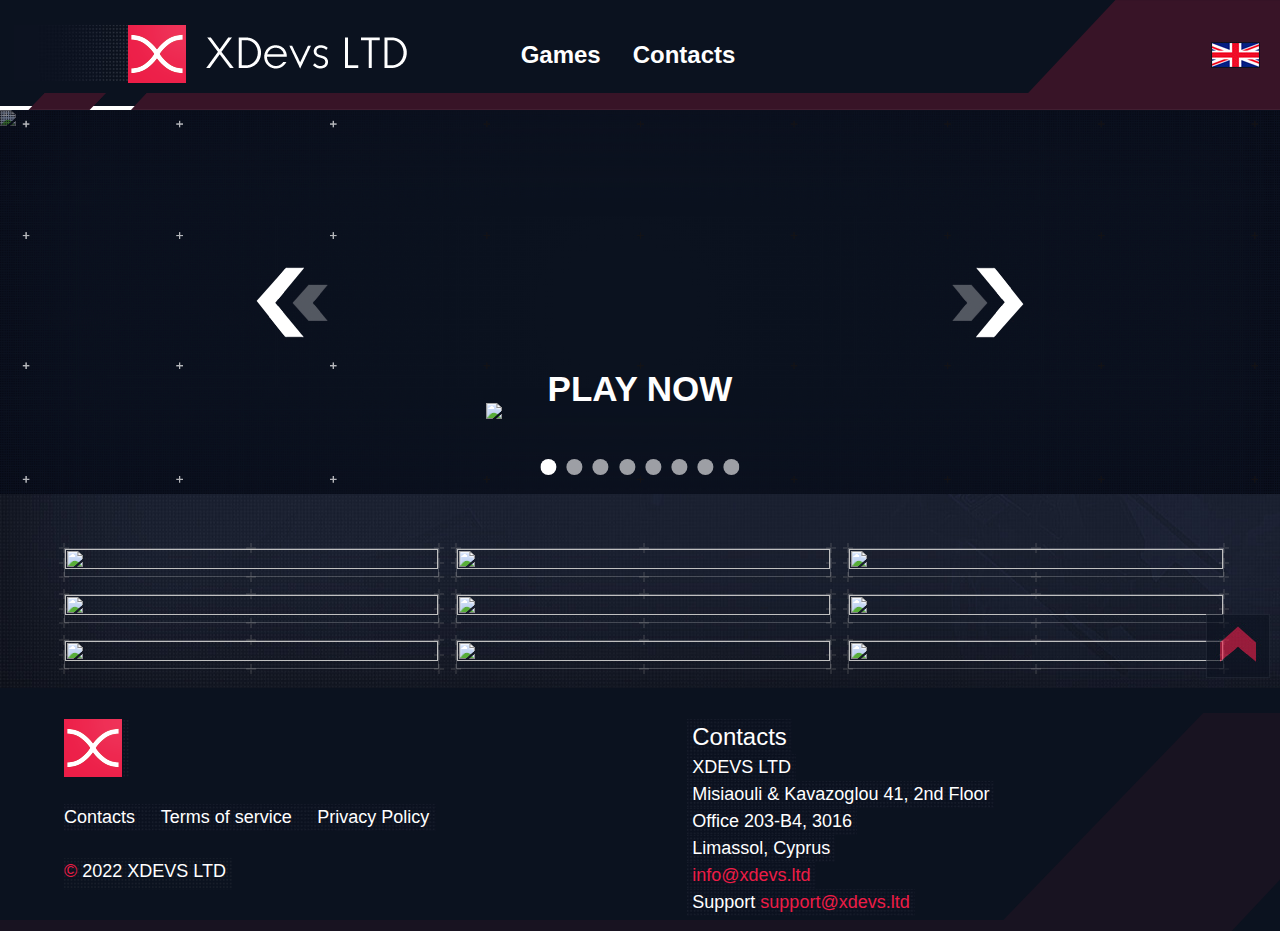
==== commit 6523d1c2: "change image logo" ====
--- a/index.html
+++ b/index.html
@@ -24,8 +24,7 @@
     x-ref="body">
     <nav class="flex items-center justify-between flex-wrap bg-gray-800 p-6 w-full z-10 top-0" id="main-navbar">
         <div class="brand-wraper flex items-center text-white mr-6">
-            <img src="/icon-192.png" alt="" class="" style="width: 0; height: 0;" />
-            <a class="navbar-brand" href="#"><img src="img/xdev_logo.png" /></a>
+            <a class="navbar-brand" href="#" style="display: flex;"><img src="img/xdev_logo.png" /><img src="img/xdev_text.png" /></a>
             <div class="z-10 scale-150 md:p-10 flex lg:hidden block">
                 <button @click="toggleNavbar()" id="nav-toggle" class="flex items-center px-6 py-2 border rounded text-gray-500 border-gray-600 hover:text-white hover:border-white">
                     <svg class="fill-current h-3 w-3" viewBox="0 0 20 20" xmlns="http://www.w3.org/2000/svg"><title>Menu</title><path d="M0 3h20v2H0V3zm0 6h20v2H0V9zm0 6h20v2H0v-2z"/></svg>
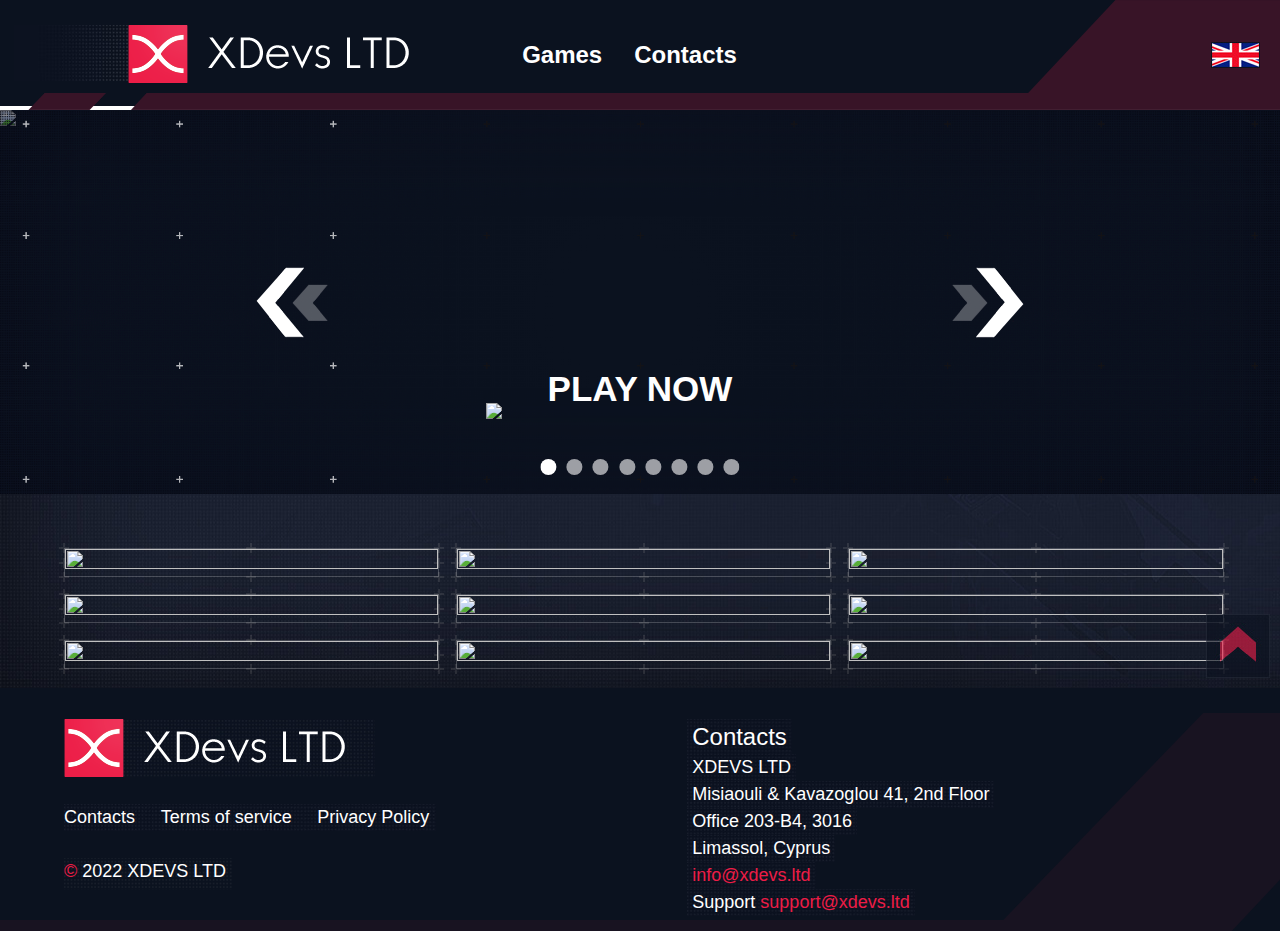
==== commit 9de4a4ad: "add og:image" ====
--- a/index.html
+++ b/index.html
@@ -2,6 +2,7 @@
 <html lang="en">
 
 <head>
+    <meta property="og:image" content="./icon-192.png"/>
     <meta http-equiv="Content-Type" content="text/html;charset=UTF-8">
     <title>XDevs LTD: Game development</title>
     <link rel="icon" href="/favicon.ico?bPph41bNOKjAVJK0" sizes="any">
@@ -24,7 +25,7 @@
     x-ref="body">
     <nav class="flex items-center justify-between flex-wrap bg-gray-800 p-6 w-full z-10 top-0" id="main-navbar">
         <div class="brand-wraper flex items-center text-white mr-6">
-            <a class="navbar-brand" href="#" style="display: flex;"><img src="img/xdev_logo.png" /><img src="img/xdev_text.png" /></a>
+            <a class="navbar-brand" href="#"><img src="img/xdev_logo.png" /></a>
             <div class="z-10 scale-150 md:p-10 flex lg:hidden block">
                 <button @click="toggleNavbar()" id="nav-toggle" class="flex items-center px-6 py-2 border rounded text-gray-500 border-gray-600 hover:text-white hover:border-white">
                     <svg class="fill-current h-3 w-3" viewBox="0 0 20 20" xmlns="http://www.w3.org/2000/svg"><title>Menu</title><path d="M0 3h20v2H0V3zm0 6h20v2H0V9zm0 6h20v2H0v-2z"/></svg>
